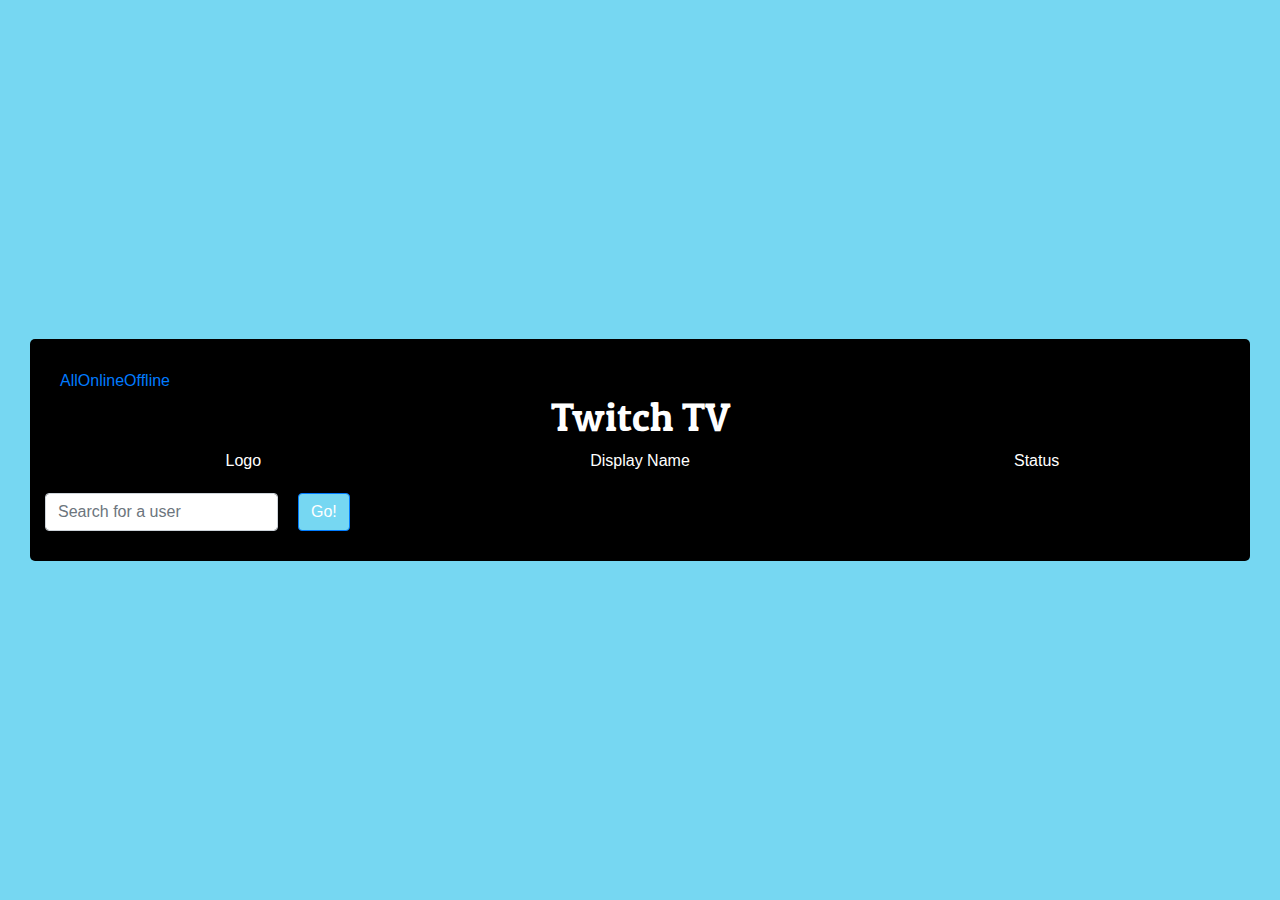
==== twitch-tv-viewer/index.html @ 87b66b6d "fixing css" ====
<!DOCTYPE html>
 <head>
 <title>FCC: Twitch TV Viewer</title>
  <link href="https://fonts.googleapis.com/css?family=Patua+One" rel="stylesheet">
  <link type="text/css" href="https://cdnjs.cloudflare.com/ajax/libs/twitter-bootstrap/4.0.0-alpha.6/css/bootstrap.min.css" rel="stylesheet">
  <link type="text/css" href="style.css" rel="stylesheet">
</head>

<body>
  <div style="container-fluid">
    <div class="outerwrap">
      <div class="wrap">
      <ul class="nav nav-pills">
			<li class="active">
        <a href="#1a" data-toggle="tab">All</a>
			</li>
			<li><a href="#2a" data-toggle="tab">Online</a>
			</li>
			<li><a href="#3a" data-toggle="tab">Offline</a>
			</li>
		</ul>

			<div class="tab-content clearfix">
			  <div class="tab-pane active" id="1a">

        <h1>Twitch TV</h1>
        <div class="streams-cont">
          <div class="row">
            <div class="col-xs-4 col-md-4">Logo</div>
            <div class="col-xs-4 col-md-4">Display Name</div>
            <div class="col-xs-4 col-md-4">Status</div>
          </div>
          <div id="user-info">

          </div>
          <div class="formwrap">
            <div id="searchform">
            <div class="row formrow">
      <div class="col-xs-9 inp"><input type="text" class="search form-control" placeholder="Search for a user" required></div>
    <div class="col-xs-1 sub"><button class="btn btn-primary go">Go!</button></div>
  </div>
  </div>

          </div>
        </div>
      </div>

				</div>

    </div>
    </div>
    </div>
<script type="text/javascript" src="https://cdnjs.cloudflare.com/ajax/libs/jquery/3.1.1/jquery.min.js"></script>
<script type="text/javascript" src="script.js"></script>
</body>
---- twitch-tv-viewer/style.css ----
body {
  background-color: #76d7f2;
  color: #fff;
}
.sub {
  padding-left: 0px;
}

.inp {
  padding-right: 20px;

}
.wrap {
  width: 100%;
  padding: 30px;
  background-color: #000;
  margin: auto;
  border-radius: 5px;
}

.outerwrap {
  min-height: 100%;
  min-height: 100vh;
  display: flex;
  flex-direction: column;
  align-items: center;
  padding: 30px;
}

h1, h2, #temp {
  font-family: 'Patua One', Sans-serif;
  text-transform: capitalize;
  text-align: center;
    color: #fff;
}

.streams-cont {
  text-align: center;
}
.go {background-color: #76d7f2;}
.formrow {padding-top: 20px;}
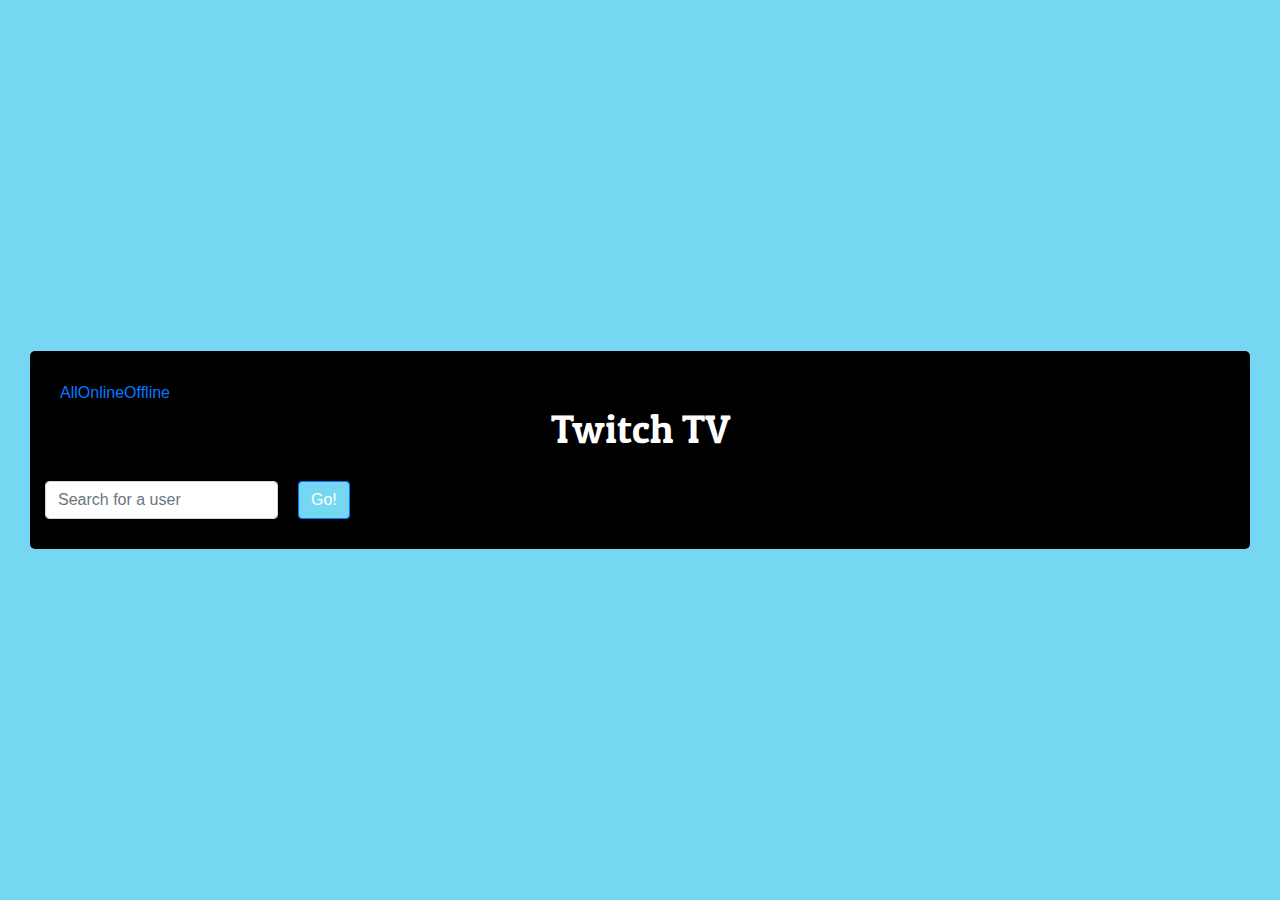
==== commit d181e146: "fixed online / offline css classes" ====
--- a/twitch-tv-viewer/index.html
+++ b/twitch-tv-viewer/index.html
@@ -4,6 +4,8 @@
   <link href="https://fonts.googleapis.com/css?family=Patua+One" rel="stylesheet">
   <link type="text/css" href="https://cdnjs.cloudflare.com/ajax/libs/twitter-bootstrap/4.0.0-alpha.6/css/bootstrap.min.css" rel="stylesheet">
   <link type="text/css" href="style.css" rel="stylesheet">
+  <script type="text/javascript" src="https://cdnjs.cloudflare.com/ajax/libs/jquery/3.1.1/jquery.min.js"></script>
+<script type="text/javascript" src="script.js"></script>
 </head>
 
 <body>
@@ -25,11 +27,6 @@
 
         <h1>Twitch TV</h1>
         <div class="streams-cont">
-          <div class="row">
-            <div class="col-xs-4 col-md-4">Logo</div>
-            <div class="col-xs-4 col-md-4">Display Name</div>
-            <div class="col-xs-4 col-md-4">Status</div>
-          </div>
           <div id="user-info">
 
           </div>
@@ -47,9 +44,5 @@
 
 				</div>
 
-    </div>
-    </div>
-    </div>
-<script type="text/javascript" src="https://cdnjs.cloudflare.com/ajax/libs/jquery/3.1.1/jquery.min.js"></script>
-<script type="text/javascript" src="script.js"></script>
+        </div></div>
 </body>
--- a/twitch-tv-viewer/style.css
+++ b/twitch-tv-viewer/style.css
@@ -31,7 +31,6 @@
   font-family: 'Patua One', Sans-serif;
   text-transform: capitalize;
   text-align: center;
-    color: #fff;
 }
 
 .streams-cont {
@@ -39,3 +38,40 @@
 }
 .go {background-color: #76d7f2;}
 .formrow {padding-top: 20px;}
+.sm {
+position: absolute;
+    width: 50px;
+    height: 50px;
+    border-radius: 50%;
+  border: 1px solid #eaeaea;
+    left: 15px;
+    display: inline-block;
+    vertical-align: middle;
+}
+.trow {
+    margin: 10px 0;
+    padding: 10px 0 5px 90px;
+    position: relative;
+  color: black;
+}
+
+.btn-remove {
+  position: absolute;
+  top: 10px;
+  right: 10px;
+  margin: 3px 3px;
+  width: 22px;
+  height: 20px;
+}
+
+.offline {
+  background-color: #f1a796;
+}
+
+.online {
+  background-color: #cbe9a2;
+}
+
+.notfound {
+  background-color: #e9cf83;
+}
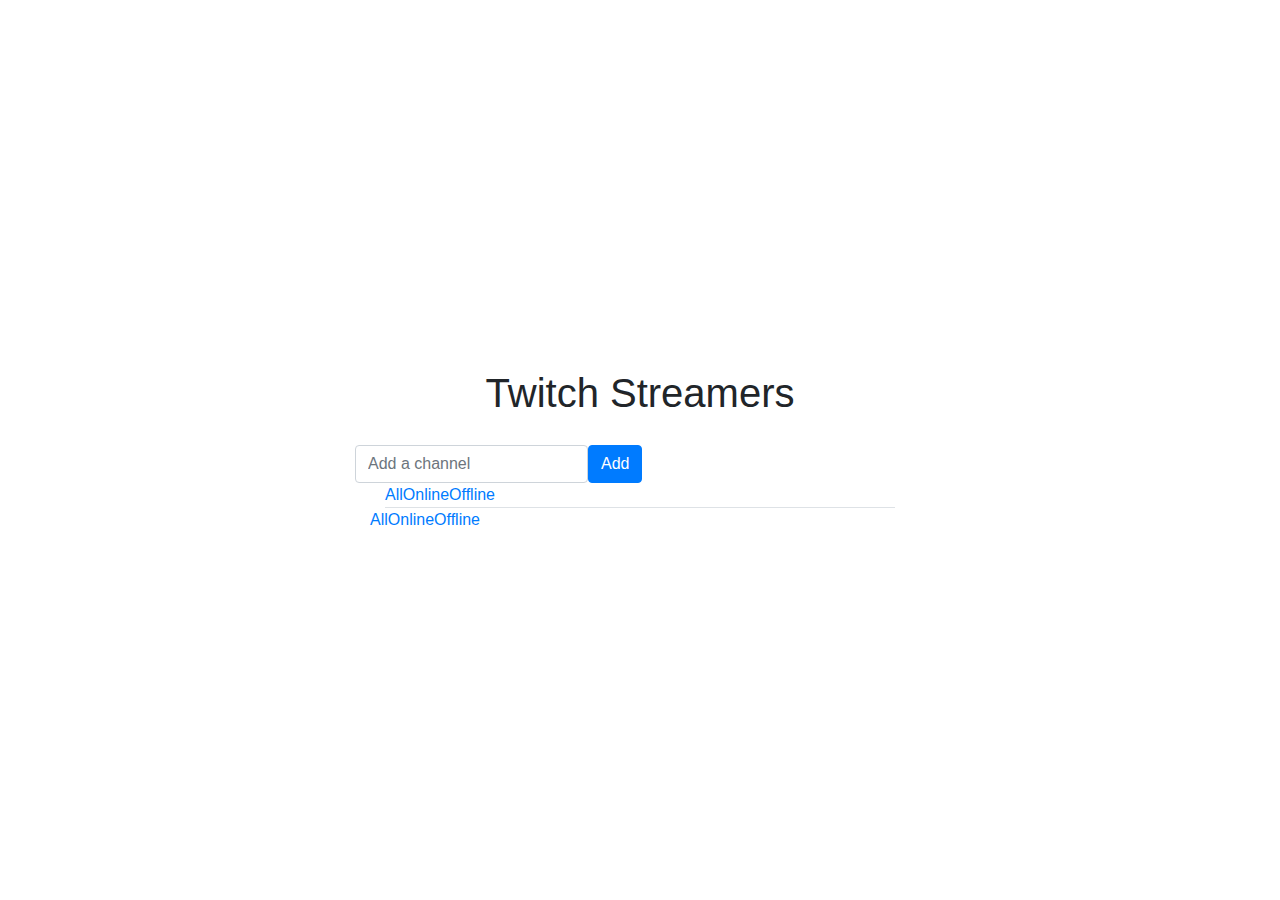
==== commit f5322586: "fixing html/css, still need to do tabs , add/remove streams" ====
--- a/twitch-tv-viewer/index.html
+++ b/twitch-tv-viewer/index.html
@@ -1,7 +1,7 @@
 <!DOCTYPE html>
  <head>
  <title>FCC: Twitch TV Viewer</title>
-  <link href="https://fonts.googleapis.com/css?family=Patua+One" rel="stylesheet">
+  <link type="text/css" href="font-awesome.min.css" rel="stylesheet">
   <link type="text/css" href="https://cdnjs.cloudflare.com/ajax/libs/twitter-bootstrap/4.0.0-alpha.6/css/bootstrap.min.css" rel="stylesheet">
   <link type="text/css" href="style.css" rel="stylesheet">
   <script type="text/javascript" src="https://cdnjs.cloudflare.com/ajax/libs/jquery/3.1.1/jquery.min.js"></script>
@@ -12,37 +12,66 @@
   <div style="container-fluid">
     <div class="outerwrap">
       <div class="wrap">
-      <ul class="nav nav-pills">
-			<li class="active">
-        <a href="#1a" data-toggle="tab">All</a>
-			</li>
-			<li><a href="#2a" data-toggle="tab">Online</a>
-			</li>
-			<li><a href="#3a" data-toggle="tab">Offline</a>
-			</li>
-		</ul>
+        <h1>Twitch Streamers</h1>
+        <div class="formwrap">
+          <div id="searchform">
+            <div class="row formrow">
+              <div class="col-xs-10 inp"><input type="text" class="search form-control" placeholder="Add a channel" required></div>
+              <div class="col-xs-2 sub"><button class="btn btn-primary go">Add</button></div>
+            </div>
+          </div>
 
-			<div class="tab-content clearfix">
-			  <div class="tab-pane active" id="1a">
+        </div>
+        <div id="exTab2" class="container">
+          <ul class="nav nav-tabs">
+            <li class="active">
+              <a href="#1" data-toggle="tab">All</a>
+            </li>
+            <li><a href="#2" data-toggle="tab">Online</a>
+            </li>
+            <li><a href="#3" data-toggle="tab">Offline</a>
+            </li>
+          </ul>
 
-        <h1>Twitch TV</h1>
-        <div class="streams-cont">
-          <div id="user-info">
+          <div class="tab-content ">
+            <div class="tab-pane active" id="1">
 
-          </div>
-          <div class="formwrap">
-            <div id="searchform">
-            <div class="row formrow">
-      <div class="col-xs-9 inp"><input type="text" class="search form-control" placeholder="Search for a user" required></div>
-    <div class="col-xs-1 sub"><button class="btn btn-primary go">Go!</button></div>
-  </div>
-  </div>
+            </div>
+            <div class="tab-pane" id="2">
 
+            </div>
+            <div class="tab-pane" id="3">
+
+            </div>
           </div>
         </div>
+
+
+        <ul class="nav nav-pills">
+          <li class="active">
+            <a href="#1a" data-toggle="tab">All</a>
+          </li>
+          <li><a href="#2a" data-toggle="tab">Online</a>
+          </li>
+          <li><a href="#3a" data-toggle="tab">Offline</a>
+          </li>
+        </ul>
+
+        <div class="tab-content clearfix">
+          <div class="tab-pane active" id="1a">
+
+
+            <div class="streams-cont">
+              <div id="user-info">
+
+              </div>
+
+            </div>
+          </div>
+
+        </div>
+
       </div>
-
-				</div>
-
-        </div></div>
+    </div>
+  </div>
 </body>
--- a/twitch-tv-viewer/style.css
+++ b/twitch-tv-viewer/style.css
@@ -1,19 +1,18 @@
 body {
-  background-color: #76d7f2;
-  color: #fff;
+
 }
 .sub {
   padding-left: 0px;
 }
 
 .inp {
-  padding-right: 20px;
+
 
 }
 .wrap {
-  width: 100%;
+  width: 600px;
+  max-width: 100%;
   padding: 30px;
-  background-color: #000;
   margin: auto;
   border-radius: 5px;
 }
@@ -27,16 +26,14 @@
   padding: 30px;
 }
 
-h1, h2, #temp {
-  font-family: 'Patua One', Sans-serif;
-  text-transform: capitalize;
+h1 {
   text-align: center;
 }
 
 .streams-cont {
-  text-align: center;
+
 }
-.go {background-color: #76d7f2;}
+.go {}
 .formrow {padding-top: 20px;}
 .sm {
 position: absolute;
@@ -50,28 +47,51 @@
 }
 .trow {
     margin: 10px 0;
-    padding: 10px 0 5px 90px;
+    padding: 10px 10px 5px 90px;
     position: relative;
   color: black;
 }
 
-.btn-remove {
+.close-stream {
   position: absolute;
   top: 10px;
   right: 10px;
   margin: 3px 3px;
   width: 22px;
   height: 20px;
+  background-color: #666;
+  color: #fff;
+  border-radius: 50%;
+  border: none;
+      padding: 0 0;
+    font-size: .75em;
 }
 
-.offline {
-  background-color: #f1a796;
+.close-stream:hover{
+background-color: #bbb;
+}
+.offline i {
+  color: #aaa;
 }
 
-.online {
-  background-color: #cbe9a2;
+.online i {
+  color: #1eda1e;
 }
 
-.notfound {
-  background-color: #e9cf83;
+.notfound i {
+  color: red;
 }
+
+.xx {
+  color: #fff !important;
+}
+
+.header {
+  margin-top: 0;
+  padding-top: 0;
+  font-size: 1.25em;
+}
+
+.status {
+  padding-left: 10px;
+}
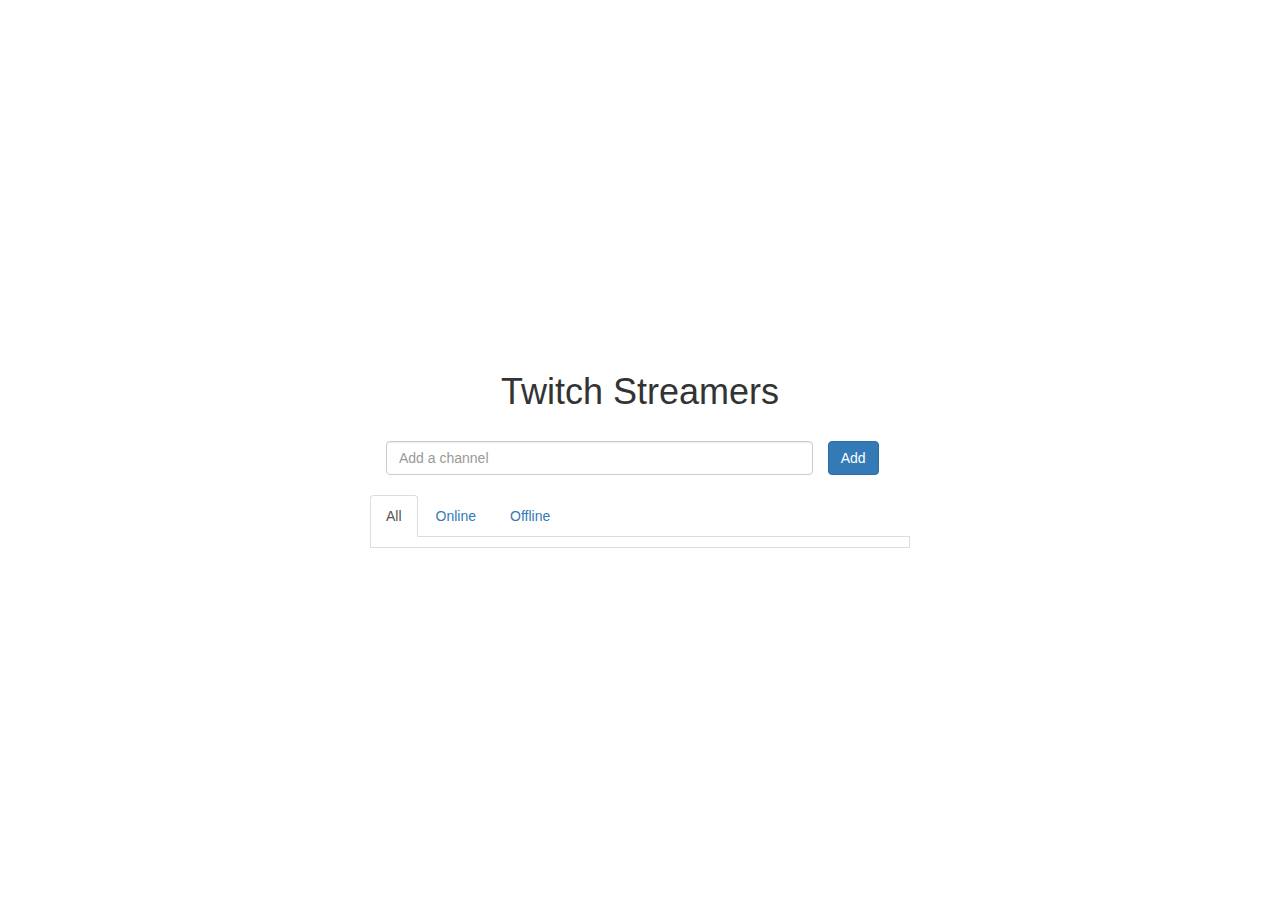
==== commit c96ec1fb: "working, added all/online/offline buttons, searchform, remove stream, and nav tabs. need to clean up" ====
--- a/twitch-tv-viewer/index.html
+++ b/twitch-tv-viewer/index.html
@@ -2,9 +2,10 @@
  <head>
  <title>FCC: Twitch TV Viewer</title>
   <link type="text/css" href="font-awesome.min.css" rel="stylesheet">
-  <link type="text/css" href="https://cdnjs.cloudflare.com/ajax/libs/twitter-bootstrap/4.0.0-alpha.6/css/bootstrap.min.css" rel="stylesheet">
+  <link type="text/css" href="//maxcdn.bootstrapcdn.com/bootstrap/3.2.0/css/bootstrap.min.css" rel="stylesheet">
   <link type="text/css" href="style.css" rel="stylesheet">
-  <script type="text/javascript" src="https://cdnjs.cloudflare.com/ajax/libs/jquery/3.1.1/jquery.min.js"></script>
+  <script type="text/javascript" src="https://cdnjs.cloudflare.com/ajax/libs/jquery/3.1.1/jquery.min.js">
+</script>
 <script type="text/javascript" src="script.js"></script>
 </head>
 
@@ -17,56 +18,36 @@
           <div id="searchform">
             <div class="row formrow">
               <div class="col-xs-10 inp"><input type="text" class="search form-control" placeholder="Add a channel" required></div>
-              <div class="col-xs-2 sub"><button class="btn btn-primary go">Add</button></div>
+              <div class="col-xs-2 sub"><button class="btn btn-primary add">Add</button></div>
             </div>
           </div>
 
         </div>
-        <div id="exTab2" class="container">
-          <ul class="nav nav-tabs">
-            <li class="active">
-              <a href="#1" data-toggle="tab">All</a>
-            </li>
-            <li><a href="#2" data-toggle="tab">Online</a>
-            </li>
-            <li><a href="#3" data-toggle="tab">Offline</a>
-            </li>
-          </ul>
 
-          <div class="tab-content ">
-            <div class="tab-pane active" id="1">
+<div id="tabscont">
+<ul class="nav nav-tabs">
+			<li class="active all" aria-expanded ="true">
+        <a  href="#1" class ="all">All</a>
+			</li>
+			<li class = "on"><a href="#" class = "on">Online</a>
+			</li>
+			<li class = "off"><a href="#" class = "off">Offline</a>
+			</li>
+		</ul>
 
-            </div>
-            <div class="tab-pane" id="2">
-
-            </div>
-            <div class="tab-pane" id="3">
-
-            </div>
-          </div>
-        </div>
-
-
-        <ul class="nav nav-pills">
-          <li class="active">
-            <a href="#1a" data-toggle="tab">All</a>
-          </li>
-          <li><a href="#2a" data-toggle="tab">Online</a>
-          </li>
-          <li><a href="#3a" data-toggle="tab">Offline</a>
-          </li>
-        </ul>
-
-        <div class="tab-content clearfix">
-          <div class="tab-pane active" id="1a">
-
-
-            <div class="streams-cont">
+			<div class="tab-content">
+			  <div class="tab-pane active" id="1">
+          <div class="streams-cont">
               <div id="user-info">
 
               </div>
 
             </div>
+				</div>
+			</div>
+  </div>
+
+
           </div>
 
         </div>
--- a/twitch-tv-viewer/style.css
+++ b/twitch-tv-viewer/style.css
@@ -10,8 +10,8 @@
 
 }
 .wrap {
-  width: 600px;
-  max-width: 100%;
+  width: 100%;
+  max-width: 600px;
   padding: 30px;
   margin: auto;
   border-radius: 5px;
@@ -31,9 +31,16 @@
 }
 
 .streams-cont {
+margin-top: 0;
+  padding-top: 10px;
+border: 1px solid #ddd;
+  border-top: transparent;
 
 }
-.go {}
+.formwrap {
+  margin-bottom: 20px;
+      padding: 0 6px 0 16px;
+}
 .formrow {padding-top: 20px;}
 .sm {
 position: absolute;
@@ -46,30 +53,34 @@
     vertical-align: middle;
 }
 .trow {
-    margin: 10px 0;
+    margin: 10px;
     padding: 10px 10px 5px 90px;
     position: relative;
   color: black;
+  border: 1px solid #ddd;
 }
 
-.close-stream {
+.close-x {
   position: absolute;
+  z-index: 999;
   top: 10px;
   right: 10px;
   margin: 3px 3px;
   width: 22px;
   height: 20px;
-  background-color: #666;
-  color: #fff;
+  background-color: #fff;
+  color: #c7c8c9;
   border-radius: 50%;
   border: none;
-      padding: 0 0;
-    font-size: .75em;
+/*  border: 1px solid #c7c8c9; */
+      padding: 0 0 0 5px;
+  font-size: 1.5em;
 }
 
-.close-stream:hover{
-background-color: #bbb;
+.close-x:hover{
+color: #777 !important;
 }
+
 .offline i {
   color: #aaa;
 }
@@ -83,13 +94,22 @@
 }
 
 .xx {
-  color: #fff !important;
+  color: #c7c8c9 !important;
+  line-height: .75em;
+  position: absolute;
+  top: 2px;
+  right: 3px;
+}
+
+.xx:hover {
+    color: #777 !important;
 }
 
 .header {
   margin-top: 0;
   padding-top: 0;
   font-size: 1.25em;
+  width: 90%;
 }
 
 .status {
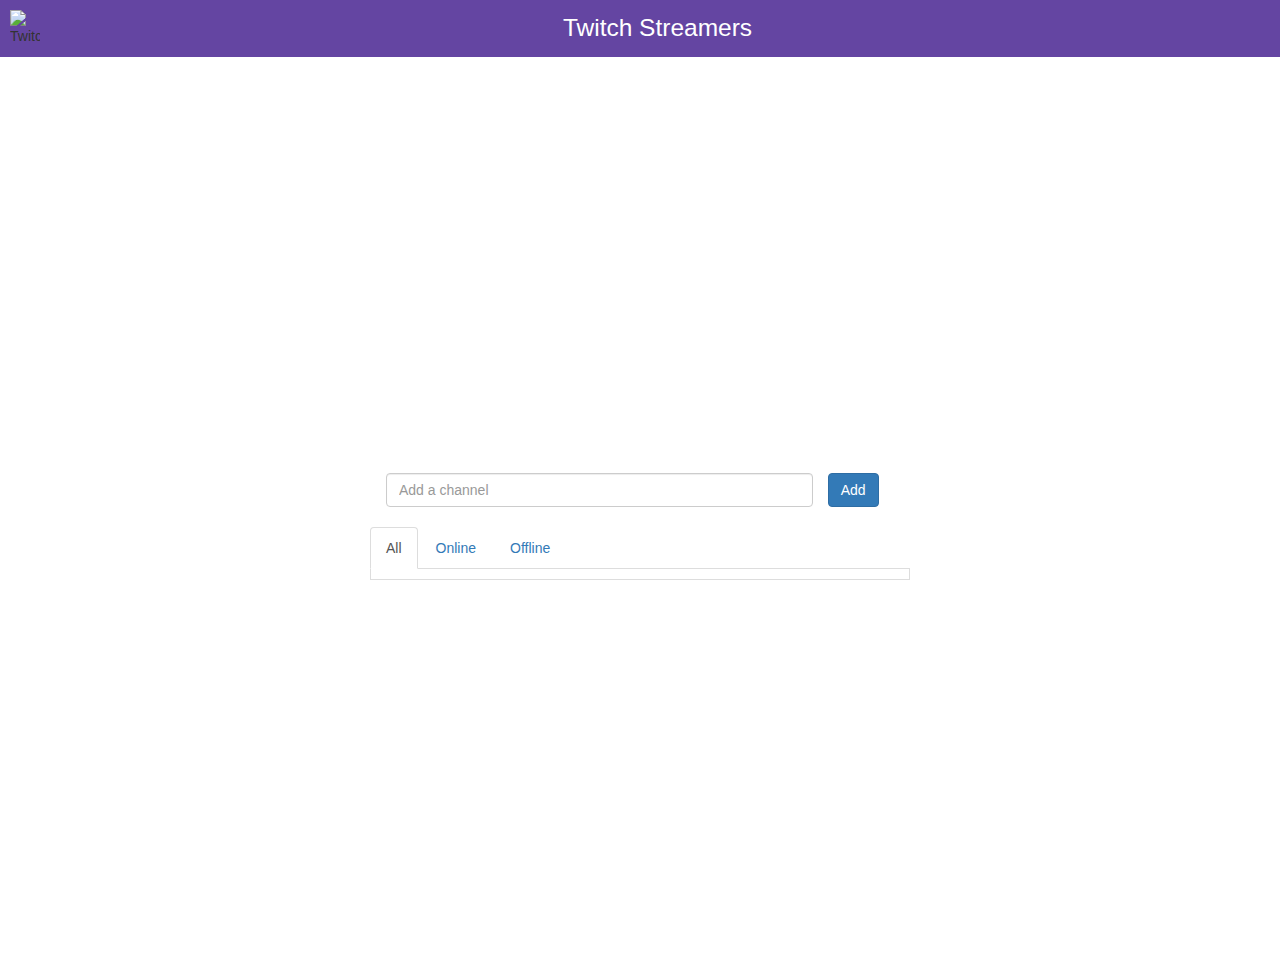
==== commit 103b7d90: "fixed header bar" ====
--- a/twitch-tv-viewer/index.html
+++ b/twitch-tv-viewer/index.html
@@ -1,7 +1,7 @@
 <!DOCTYPE html>
  <head>
  <title>FCC: Twitch TV Viewer</title>
-  <link type="text/css" href="font-awesome.min.css" rel="stylesheet">
+  <link type="text/css" href="//maxcdn.bootstrapcdn.com/font-awesome/4.7.0/css/font-awesome.min.css" rel="stylesheet">
   <link type="text/css" href="//maxcdn.bootstrapcdn.com/bootstrap/3.2.0/css/bootstrap.min.css" rel="stylesheet">
   <link type="text/css" href="style.css" rel="stylesheet">
   <script type="text/javascript" src="https://cdnjs.cloudflare.com/ajax/libs/jquery/3.1.1/jquery.min.js">
@@ -10,10 +10,12 @@
 </head>
 
 <body>
-  <div style="container-fluid">
+    <div class="purple">
+        <img class = "nb" alt="Twitch" src="https://pbs.twimg.com/profile_images/509073338191183872/fYdty6yd.png">    <h1 class="hd">Twitch Streamers</h1>
+</div>
+  <div class="container-fluid">
     <div class="outerwrap">
       <div class="wrap">
-        <h1>Twitch Streamers</h1>
         <div class="formwrap">
           <div id="searchform">
             <div class="row formrow">
--- a/twitch-tv-viewer/style.css
+++ b/twitch-tv-viewer/style.css
@@ -1,5 +1,25 @@
-body {
+.nb {
+  width: 30px;
+  height: auto;
+  margin: 10px;
+  float: left;
+}
 
+.hd {
+  color: #fff;
+  font-size: 1.75em;
+  font-weight: 200;
+  padding: 15px;
+  margin-top: 0;
+  margin-left: 0;
+}
+
+.purple {
+  background-color: #6445a2;
+  padding: 0;
+  margin: 0;
+  width: 100%;
+  margin-bottom: 0;
 }
 .sub {
   padding-left: 0px;
@@ -12,7 +32,7 @@
 .wrap {
   width: 100%;
   max-width: 600px;
-  padding: 30px;
+  padding: 0 30px;
   margin: auto;
   border-radius: 5px;
 }
@@ -23,12 +43,13 @@
   display: flex;
   flex-direction: column;
   align-items: center;
-  padding: 30px;
+  padding: 0 30px;
 }
 
 h1 {
   text-align: center;
 }
+
 
 .streams-cont {
 margin-top: 0;
@@ -115,3 +136,13 @@
 .status {
   padding-left: 10px;
 }
+
+@media (max-width: 599px) {
+.wrap {
+  padding: 0 0;
+}
+
+.outerwrap {
+  padding: 0 20px;
+}
+}
